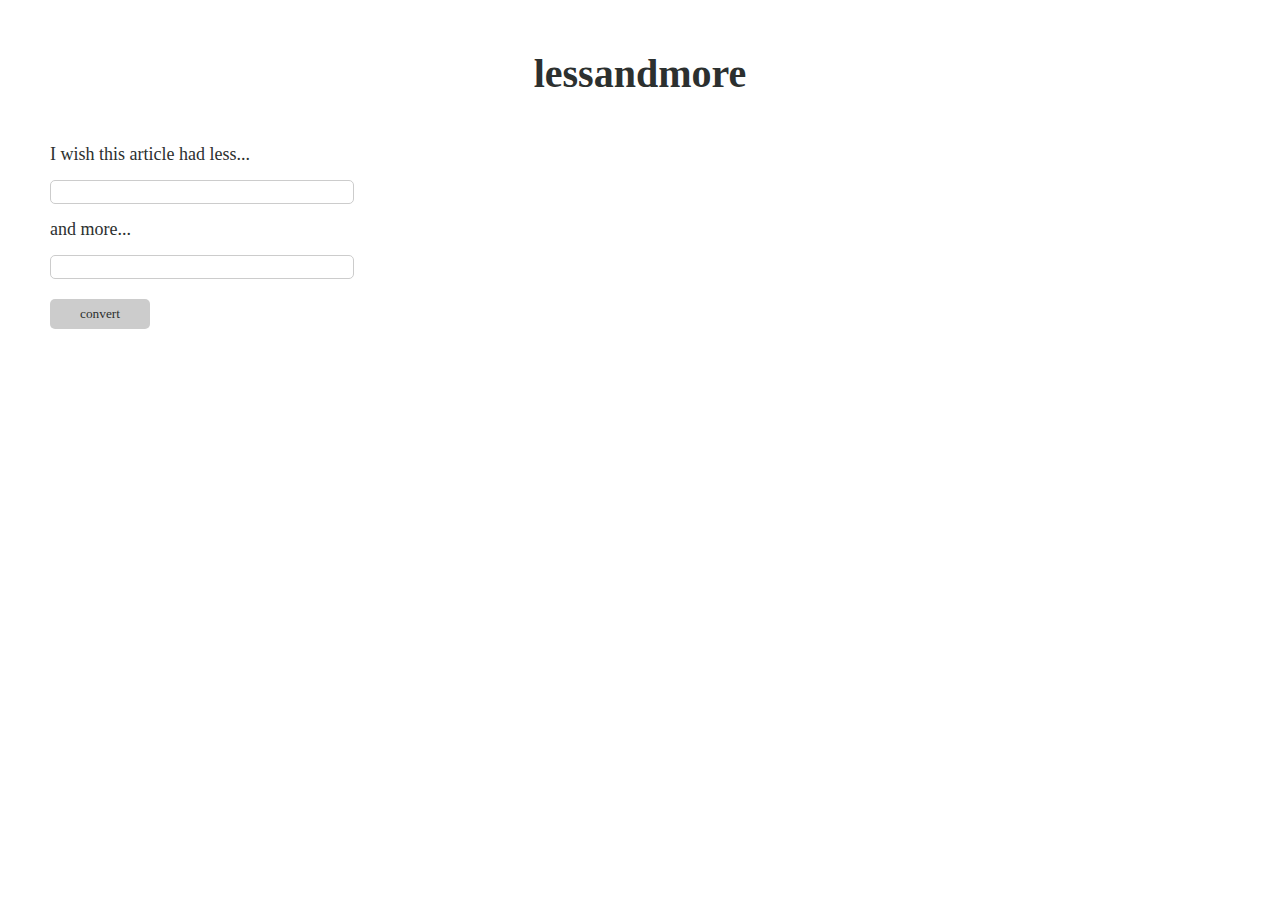
==== popup.html @ fbc59017 "initial extension" ====
<!DOCTYPE html>
<html lang="en">
  <head>
    <title>lessandmore</title>
    <link rel=stylesheet type=text/css href='static/style.css'>
  </head>
  <body>
    <h1>lessandmore</h1>
    <form action="." method="POST">
      <h2>I wish this article had less...</h2>
      <input type="text" name="less">
      <h2>and more...</h2>
      <input type="text" name="more">
      <br>
      <input type="submit" name="text" value="convert">
    </form>
  </body>
</html>
---- static/style.css ----
* {
  font-family: 'input sans';
  color: #2C302F;
  font-weight: normal;
}

body {
  margin: 50px;
}

h1 {
  text-align: center;
  font-weight: bold;
  font-size: 40px;
  padding-bottom: 20px;
}

h2 {
  font-size: 18px;
}

textarea {
  width: 600px;
  height: 200px;
  border: 1px solid #cccccc;
  border-radius: 5px;
  padding: 5px;
}

input[type=text] {
  -webkit-border-radius: 5px;
  -moz-border-radius: 5px;
  border-radius: 5px;
  border: 1px solid #cccccc;
  width: 300px;
  height: 20px;
  padding: 1px;
}

input[type=text]:focus {
  border-color: #red;
}

input[type=submit] {
  margin-top: 20px;
  background: #ccc;
  border: 0 none;
  cursor: pointer;
  -webkit-border-radius: 5px;
  border-radius: 5px;
  height: 30px;
  width: 100px;
}

.converted {
  line-height: 170%;
  font-family: 'Source Serif Pro';
  font-size: 18px;
  padding-left: 100px;
  padding-right: 100px;
}
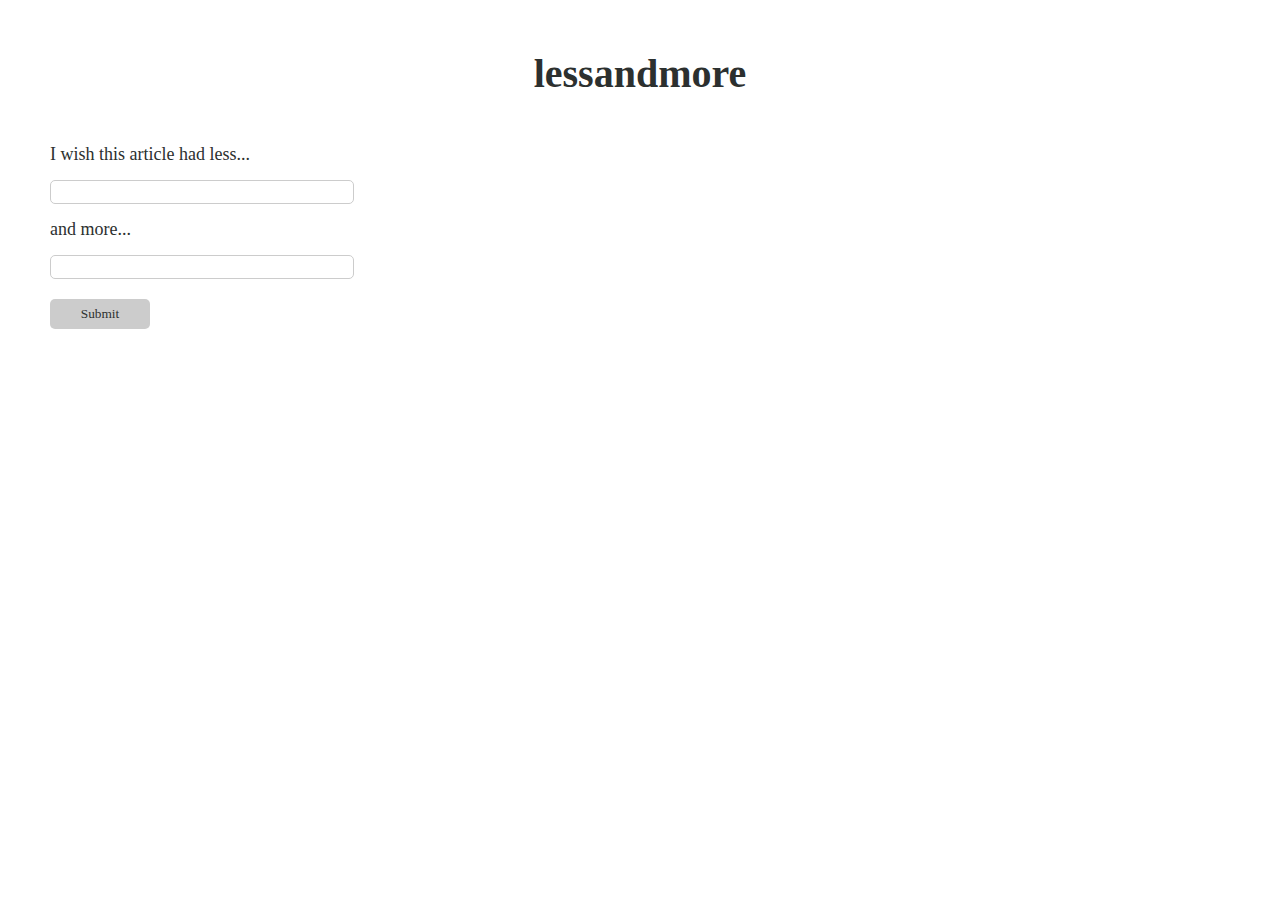
==== commit 1a42d433: "jquery" ====
--- a/popup.html
+++ b/popup.html
@@ -2,17 +2,18 @@
 <html lang="en">
   <head>
     <title>lessandmore</title>
-    <link rel=stylesheet type=text/css href='static/style.css'>
+    <link rel=stylesheet type=text/css href='style.css'>
+    <script type="text/javascript" src="popup.js"></script>
   </head>
   <body>
     <h1>lessandmore</h1>
-    <form action="." method="POST">
+    <form method="POST">
       <h2>I wish this article had less...</h2>
-      <input type="text" name="less">
+      <input type="text" id="less">
       <h2>and more...</h2>
-      <input type="text" name="more">
+      <input type="text" id="more">
       <br>
-      <input type="submit" name="text" value="convert">
+      <input type="submit" id="submit">
     </form>
   </body>
 </html>
--- a/style.css
+++ b/style.css
@@ -0,0 +1,61 @@
+* {
+  font-family: 'input sans';
+  color: #2C302F;
+  font-weight: normal;
+}
+
+body {
+  margin: 50px;
+}
+
+h1 {
+  text-align: center;
+  font-weight: bold;
+  font-size: 40px;
+  padding-bottom: 20px;
+}
+
+h2 {
+  font-size: 18px;
+}
+
+textarea {
+  width: 600px;
+  height: 200px;
+  border: 1px solid #cccccc;
+  border-radius: 5px;
+  padding: 5px;
+}
+
+input[type=text] {
+  -webkit-border-radius: 5px;
+  -moz-border-radius: 5px;
+  border-radius: 5px;
+  border: 1px solid #cccccc;
+  width: 300px;
+  height: 20px;
+  padding: 1px;
+}
+
+input[type=text]:focus {
+  border-color: #red;
+}
+
+input[type=submit] {
+  margin-top: 20px;
+  background: #ccc;
+  border: 0 none;
+  cursor: pointer;
+  -webkit-border-radius: 5px;
+  border-radius: 5px;
+  height: 30px;
+  width: 100px;
+}
+
+.converted {
+  line-height: 170%;
+  font-family: 'Source Serif Pro';
+  font-size: 18px;
+  padding-left: 100px;
+  padding-right: 100px;
+}
